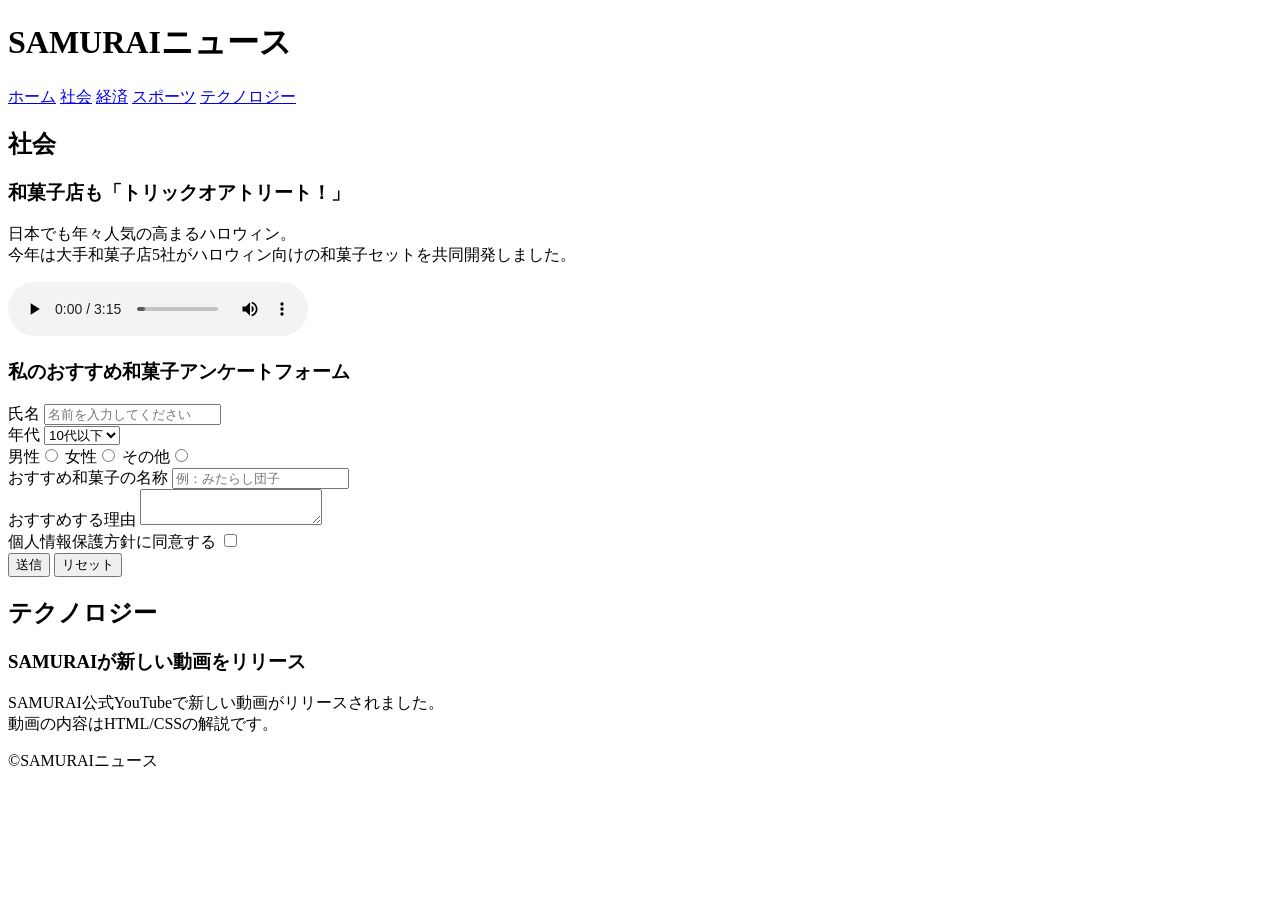
==== kadai_008/kadai_008.html @ e99c3317 "Add files via upload" ====
<!DOCTYPE html>
<html lang="ja">
<head>
    <meta charset="UTF-8">
    <meta name="viewport" content="width=device-width, initial-scale=1.0">
    <title>8章課題</title>
</head>
<body>
    <header>
        <h1>SAMURAIニュース</h1>
        <a href="https://www.sejuku.net/">ホーム</a>
        <a href="https://www.sejuku.net/">社会</a>
        <a href="https://www.sejuku.net/">経済</a>
        <a href="https://www.sejuku.net/">スポーツ</a>
        <a href="https://www.sejuku.net/">テクノロジー</a>
    </header>
    <main>
        <article>
            <h2>社会</h2>
            <section>
                <h3>和菓子店も「トリックオアトリート！」</h3>
                <p>日本でも年々人気の高まるハロウィン。<br>今年は大手和菓子店5社がハロウィン向けの和菓子セットを共同開発しました。</p>
                <audio src="ichi.mp3" controls></audio>
            </section>
            <section>
                <h3>私のおすすめ和菓子アンケートフォーム</h3>
                <form>
                    <label>氏名</label>
                    <input type="text" placeholder="名前を入力してください">
                    <br>
                    <label>年代</label>
                    <select>
                        <option>10代以下</option>
                        <option>20代</option>
                        <option>30代</option>
                        <option>40代以上</option>
                    </select>
                    <br>

                    <label>男性</label><input type="radio" name="gender">
                    <label>女性</label><input type="radio" name="gender">
                    <label>その他</label><input type="radio" name="gender">
                    <br>
                    <label>おすすめ和菓子の名称</label>
                    <input type="text" placeholder="例：みたらし団子">
                    <br>
                    <label>おすすめする理由</label>
                    <textarea></textarea>
                    <br>
                    <label>個人情報保護方針に同意する</label>
                    <input type="checkbox">
                    <br>
                    <input type="submit" value="送信">
                    <input type="reset" value="リセット">
                </form>
            </section>
        </article>
        <h2>テクノロジー</h2>
        <section>
            <h3>SAMURAIが新しい動画をリリース</h3>
            <p>SAMURAI公式YouTubeで新しい動画がリリースされました。<br>動画の内容はHTML/CSSの解説です。</p>
        </section>

    </main>
    <footer>
        <p>&copy;SAMURAIニュース</p>
    </footer>
</body>
</html>
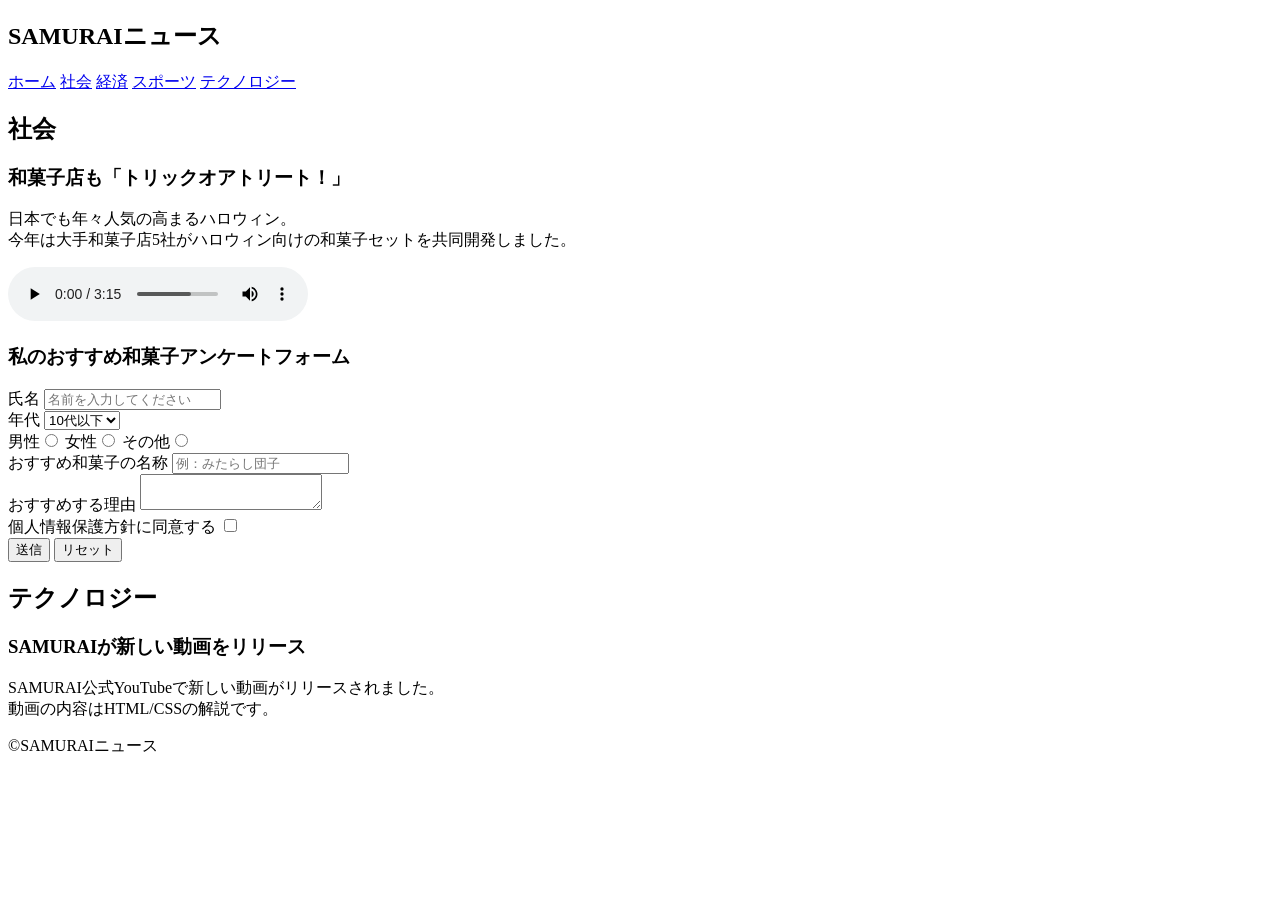
==== commit baef9b6e: "Add files via upload" ====
--- a/kadai_008/kadai_008.html
+++ b/kadai_008/kadai_008.html
@@ -7,12 +7,14 @@
 </head>
 <body>
     <header>
-        <h1>SAMURAIニュース</h1>
-        <a href="https://www.sejuku.net/">ホーム</a>
-        <a href="https://www.sejuku.net/">社会</a>
-        <a href="https://www.sejuku.net/">経済</a>
-        <a href="https://www.sejuku.net/">スポーツ</a>
-        <a href="https://www.sejuku.net/">テクノロジー</a>
+        <nav>
+            <h1>SAMURAIニュース</h1>
+            <a href="https://www.sejuku.net/">ホーム</a>
+            <a href="https://www.sejuku.net/">社会</a>
+            <a href="https://www.sejuku.net/">経済</a>
+            <a href="https://www.sejuku.net/">スポーツ</a>
+            <a href="https://www.sejuku.net/">テクノロジー</a>
+        </nav>
     </header>
     <main>
         <article>
@@ -55,12 +57,13 @@
                 </form>
             </section>
         </article>
-        <h2>テクノロジー</h2>
-        <section>
-            <h3>SAMURAIが新しい動画をリリース</h3>
-            <p>SAMURAI公式YouTubeで新しい動画がリリースされました。<br>動画の内容はHTML/CSSの解説です。</p>
-        </section>
-
+        <article>
+               <h2>テクノロジー</h2>
+          <section>
+             <h3>SAMURAIが新しい動画をリリース</h3>
+             <p>SAMURAI公式YouTubeで新しい動画がリリースされました。<br>動画の内容はHTML/CSSの解説です。</p>
+          </section>
+        </article>
     </main>
     <footer>
         <p>&copy;SAMURAIニュース</p>
